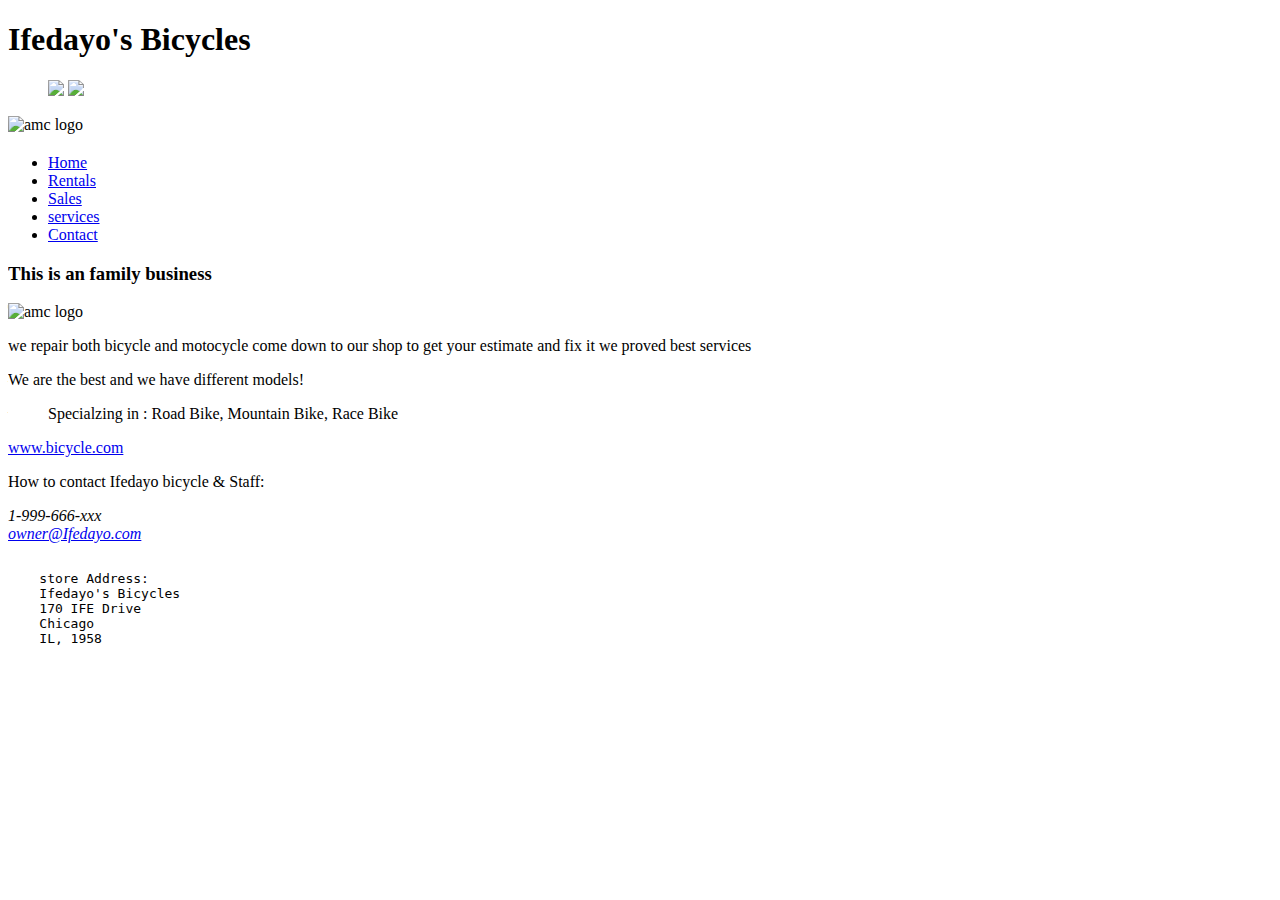
==== index.html @ 66c5a49d "Update index.html" ====
<!DOCTYPE html>
<html>
<head>
<title>Ifedayo's Bicycle shop</title>
<link rel="stylesheet" href="styles/main.css"></link>
<link rel="stylesheet" href="styles/slicknav.css"></link>
<script src="https://code.jquery.com/jquery-3.6.0.min.js"></script>
<script src="js/jquery.slicknav.min.js"></script>
<script type="text/javascript">
    $(document).ready(function(){
        $('#nav_menu').slicknav({prependTo:"#mobile_menu"});
 });
</script>
</head>

<body>
    <figcaption> <h1> Ifedayo's Bicycles </h1> </figcaption>
    <figure class="cute">
        <img  class="cute" src="images/ball1.png"/>
        <img class="cuter" src="images/ball2.png"/>
        </figure> 

    <div id="header">
    <div class="clearfix">
    <div class="logo">
    <img src="Ifedayo/image/bikelogo.jpg" alt="amc logo" height="52" width="100">
    </div>

<header>

       <!-- Smooth Audio Track (not really)  -->
       <audio controls autoplay loop hidden>
        <source src="audio/Jesu.mp3" type="audio/mpeg">
     </audio>
  
</header>

 <!-- Navigation Menu -->
 <nav id="mobile_menu"></nav> 
 <nav id="nav_menu"> 

<h2></h2>
        
        <ul>
        <nav id="mobile_menu"></nav> 
        <nav id="nav_menu">      

        <li>
        <a href="index.html">Home</a>
    </li>
    <li>
        <a href="rentals.html">Rentals</a>
    </li>
    <li>
        <a href="sales.html">Sales</a>
    </li>
    <li>
        <a href="services.html">services</a>
    </li>
    <li>
        <a href="contact.html">Contact</a>
    </li>
</ul>
</nav>

<h3>This is an family business</h3>
<img src="image/bicycle1.jpg" alt="amc logo" width="400">

<p>we repair both bicycle and motocycle come down to our shop to get your estimate and fix it we proved best services</p>

<p>We are the best and we have different models!</p>
<blockquote>Specialzing in : Road Bike, Mountain Bike, Race Bike
</blockquote>
<a href="https://www.bicycle.com">www.bicycle.com</a>

<p>How to contact Ifedayo bicycle &amp; Staff:</p> <address>1-999-666-xxx<br>
<a href="emailto:owner@mpc">owner@Ifedayo.com</a> </address>

<pre>
    <!-- my address-->
    store Address:
    Ifedayo's Bicycles
    170 IFE Drive
    Chicago
    IL, 1958
</pre>
</body>
</html>
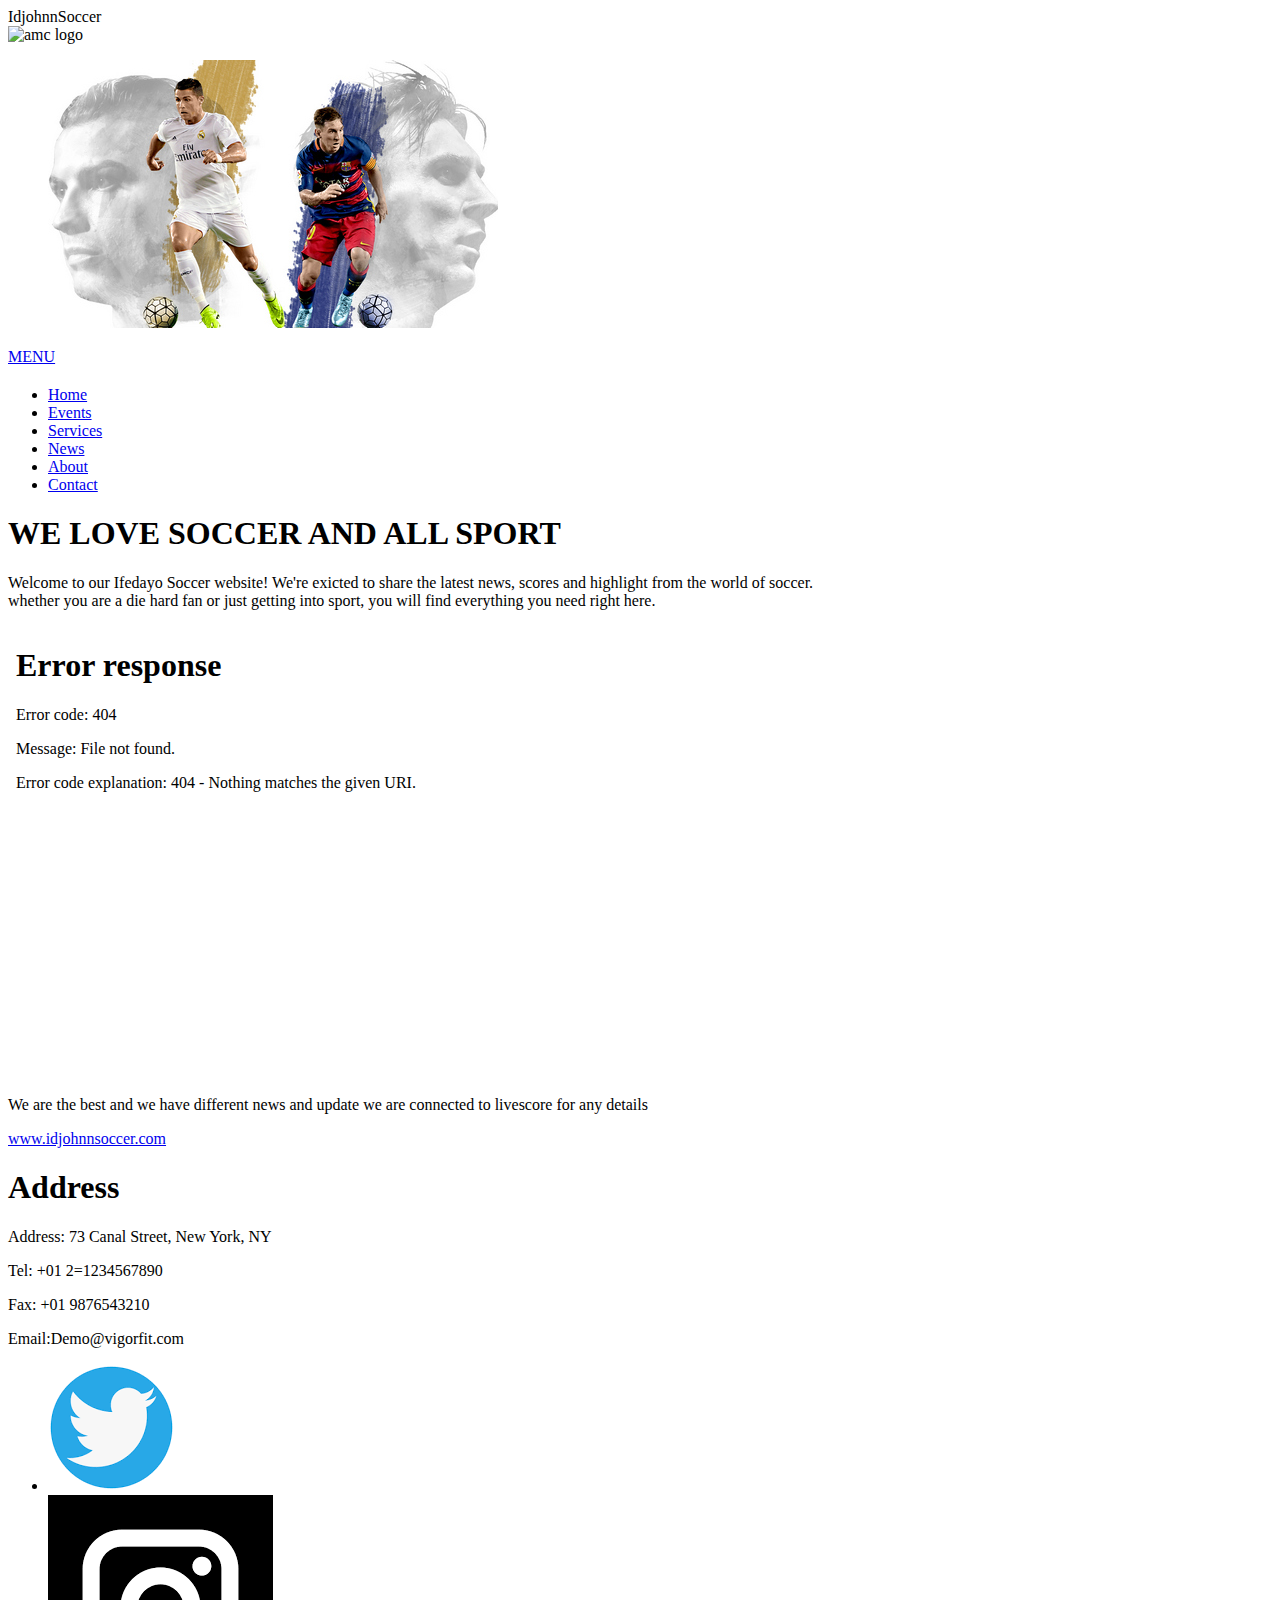
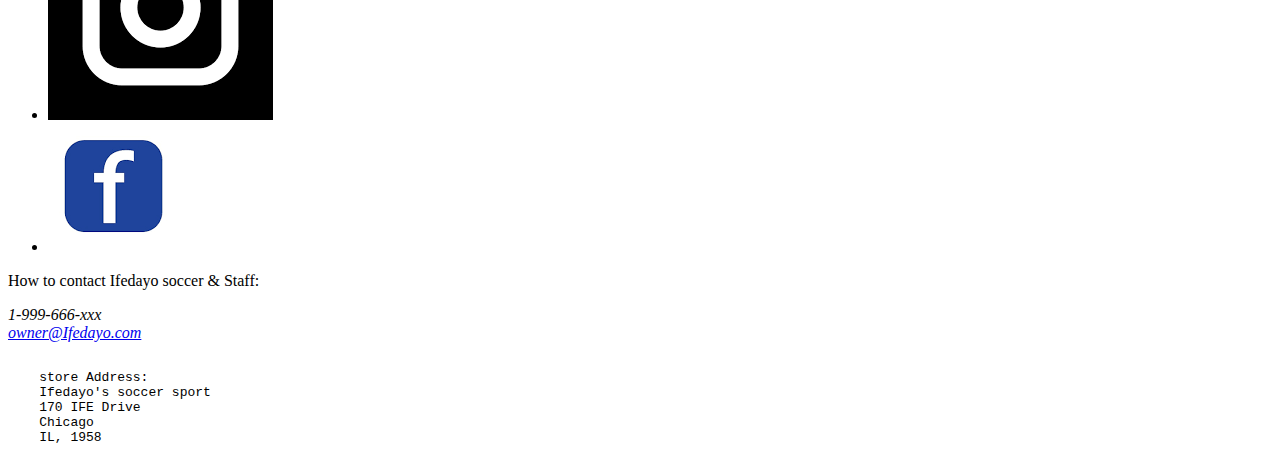
==== commit 03ab21d3: "Merge pull request #1 from idjohnn/dev" ====
--- a/index.html
+++ b/index.html
@@ -1,7 +1,7 @@
 <!DOCTYPE html>
 <html>
 <head>
-<title>Ifedayo's Bicycle shop</title>
+<title>Ifedayo's soccer</title>
 <link rel="stylesheet" href="styles/main.css"></link>
 <link rel="stylesheet" href="styles/slicknav.css"></link>
 <script src="https://code.jquery.com/jquery-3.6.0.min.js"></script>
@@ -14,17 +14,19 @@
 </head>
 
 <body>
-    <figcaption> <h1> Ifedayo's Bicycles </h1> </figcaption>
+    <figcaption>IdjohnnSoccer </figcaption>
+
+    <div id="header">
+        <div class="clearfix">
+        <div class="logo">
+        <img src="image/game.gif" alt="amc logo" height="100" width="100">
+        </div>
+    
     <figure class="cute">
-        <img  class="cute" src="images/ball1.png"/>
-        <img class="cuter" src="images/ball2.png"/>
+
+        <img  src="image/soccer.jpg" src="image/soccer.jpg"/>
         </figure> 
 
-    <div id="header">
-    <div class="clearfix">
-    <div class="logo">
-    <img src="Ifedayo/image/bikelogo.jpg" alt="amc logo" height="52" width="100">
-    </div>
 
 <header>
 
@@ -40,46 +42,70 @@
  <nav id="nav_menu"> 
 
 <h2></h2>
+        <ul>
         
-        <ul>
-        <nav id="mobile_menu"></nav> 
-        <nav id="nav_menu">      
 
-        <li>
+    <li class="nav-item">
         <a href="index.html">Home</a>
     </li>
-    <li>
-        <a href="rentals.html">Rentals</a>
+    <li class="nav-item">
+        <a href="events.html">Events</a>
     </li>
-    <li>
-        <a href="sales.html">Sales</a>
+    <li class="nav-item">
+        <a href="services.html"> Services</a>
     </li>
-    <li>
-        <a href="services.html">services</a>
+    <li class="nav-item">
+        <a href="News.html">News</a>
     </li>
-    <li>
+    <li class="nav-item">
+        <a href="About.html">About</a>
+    </li>
+    <li class="nav-item">
         <a href="contact.html">Contact</a>
     </li>
-</ul>
-</nav>
+     </ul>
+ </nav>
 
-<h3>This is an family business</h3>
-<img src="image/bicycle1.jpg" alt="amc logo" width="400">
 
-<p>we repair both bicycle and motocycle come down to our shop to get your estimate and fix it we proved best services</p>
+<h1>WE LOVE SOCCER AND ALL SPORT</h1>
 
-<p>We are the best and we have different models!</p>
-<blockquote>Specialzing in : Road Bike, Mountain Bike, Race Bike
-</blockquote>
-<a href="https://www.bicycle.com">www.bicycle.com</a>
+<p>Welcome to our Ifedayo Soccer website! We're exicted to share the latest news, scores and highlight from the world of soccer.<br>
+     whether you are a die hard fan or just getting into sport, you will find everything you need right here.</p>
+<embed
+     autoplay="true"
+       type="video/mp4"
+      src="video/you.mp4" width="630" height="450">
 
-<p>How to contact Ifedayo bicycle &amp; Staff:</p> <address>1-999-666-xxx<br>
+<p>We are the best and we have different news and update we are connected to livescore for any details</p>
+<a href="https://www.livescore.com">www.idjohnnsoccer.com</a>
+
+<div class="col-lg-4 col-sm-6">
+    <h1 class="customer_text">Address</h1>
+    <p class="footer_lorem_text1">Address: 73 Canal Street, New York, NY</p>
+    <p class="footer_lorem_text2">Tel: +01 2=1234567890</p>
+    <p class="footer_lorem_text2">Fax: +01 9876543210</p>
+    <p class="footer_lorem_text2">Email:Demo@vigorfit.com</p>
+    <div class="social_icon">
+    <ul>
+      <li><a href="#"><img src="image/twitter-icon.png"></a></li>
+      <li><a href="#"><img src="image/insta-icon.png"></a></li>
+      <li><a href="#"><img src="image/face-icon.png"></a></li>
+      
+    </ul>
+  </div>
+  </div>
+
+
+ <p>How to contact Ifedayo soccer &amp; Staff:</p>
+  <address>1-999-666-xxx<br>
+ 
 <a href="emailto:owner@mpc">owner@Ifedayo.com</a> </address>
+
 
 <pre>
     <!-- my address-->
     store Address:
-    Ifedayo's Bicycles
+    Ifedayo's soccer sport
     170 IFE Drive
     Chicago
     IL, 1958
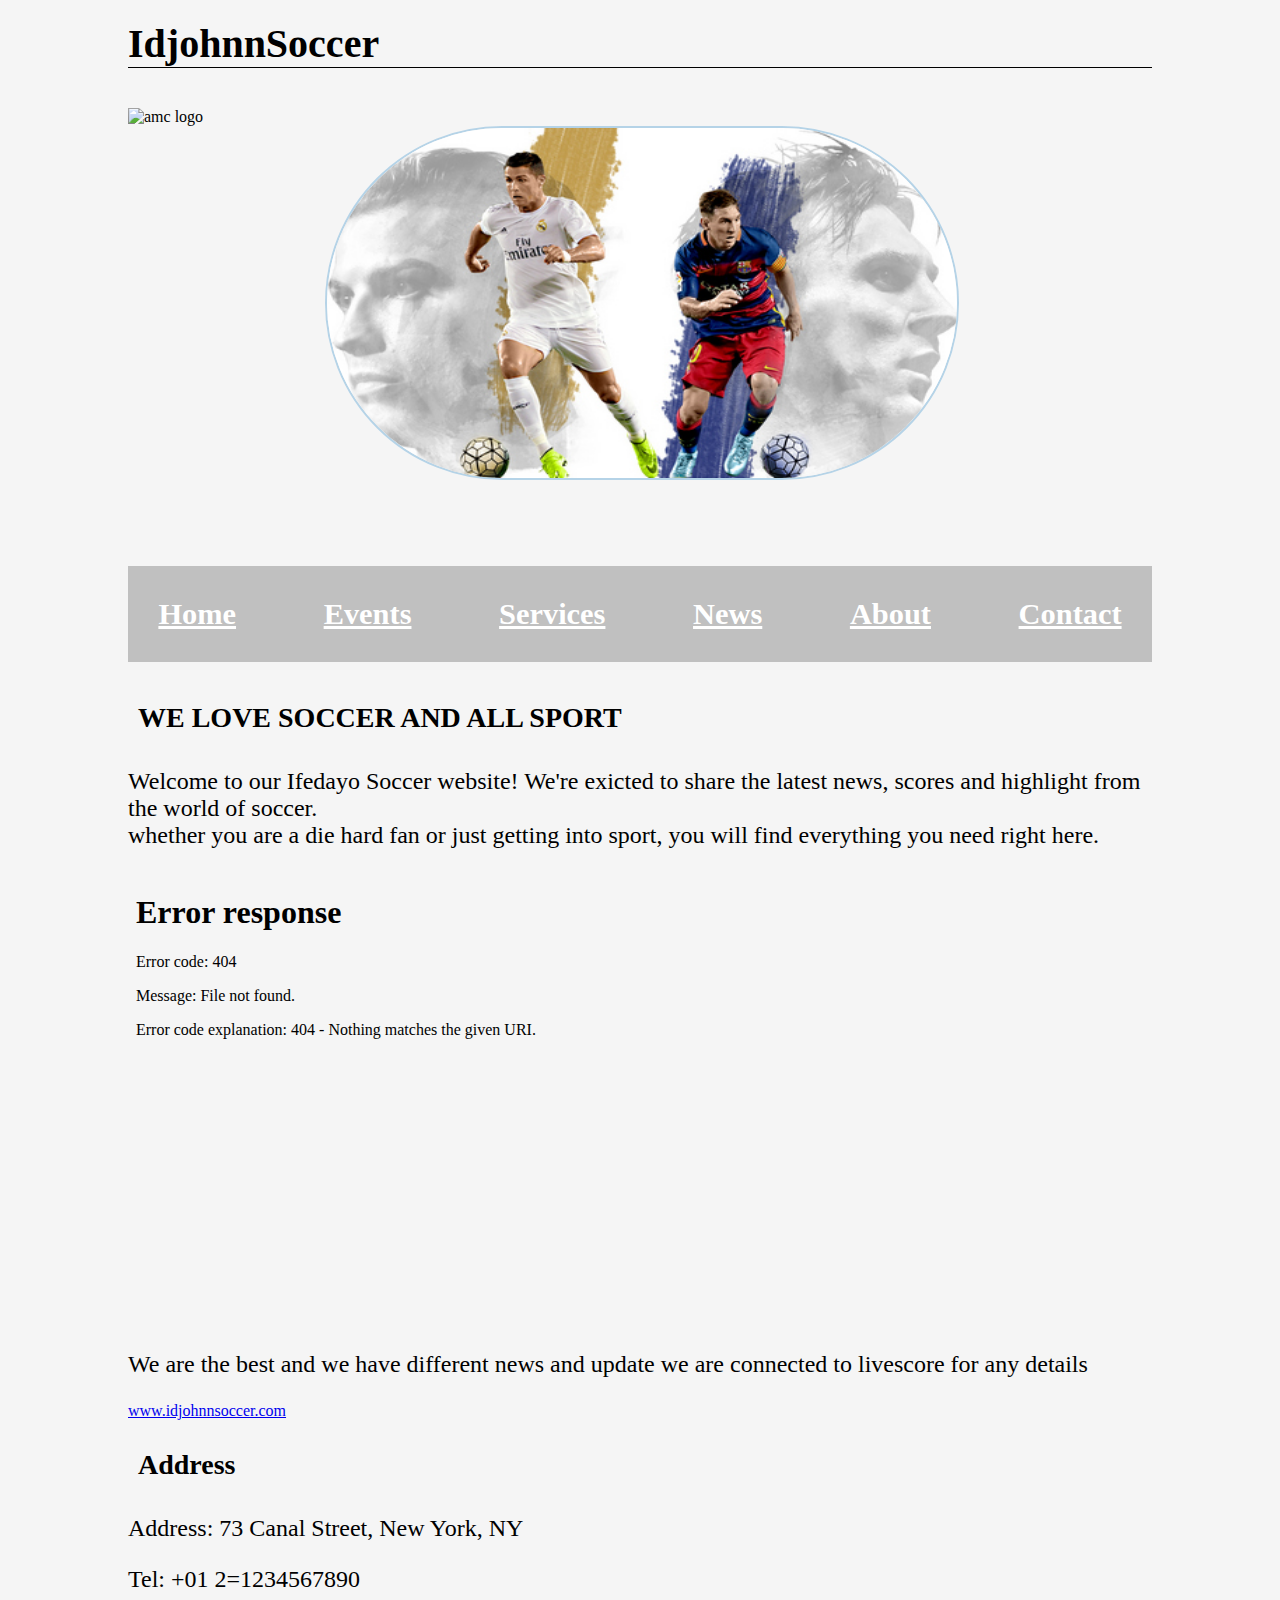
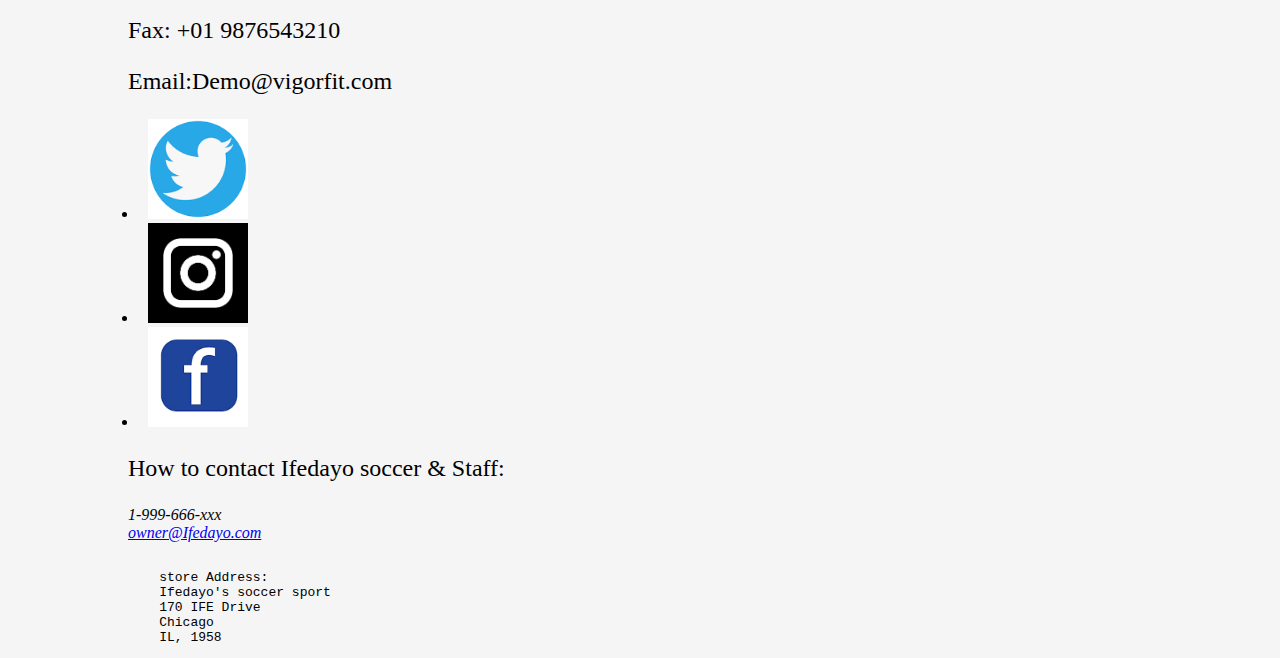
==== commit 6261a079: "Update index.html" ====
--- a/index.html
+++ b/index.html
@@ -1,4 +1,7 @@
 <!DOCTYPE html>
+<!-- Ifedayo john develop 2023, Date texted may 4 2023,
+
+-->
 <html>
 <head>
 <title>Ifedayo's soccer</title>
--- a/styles/main.css
+++ b/styles/main.css
@@ -0,0 +1,470 @@
+
+@media only screen and (max-width: 4000px) { 
+    
+h1 {
+    font-size: 1.75em; /* 28 Ã· 16 */ 
+    padding: 10px;
+    }
+
+h2 {
+    font-size: 1.5em; /* 24 Ã· 16 */ 
+    padding: 10px;
+    } 
+
+h3 {
+    font-size: 1.125em; /* 18 Ã· 16 */ 
+    padding: 10px;
+    } 
+#mobile_menu { 
+    display: none; 
+    }
+article {
+    width: 47.917%;      /*  47.917% 480 / 960 * 100 */
+    padding: 10px 1.0417%;
+    background-color: #ffffff; /* this color is white for column panel */
+    float: left; 
+    } 
+    
+aside {
+    width: 47.917%;          /* 47.917% 480 / 960 * 100*/
+    padding: 10px 1.0417%;
+    background-color: #ffffff; /* this color is white for column panel  */
+    float: right; 
+    }
+main { 
+    display:flex;
+    flex-direction: column;
+    padding: 10px 1.0417%;
+    background-color: #ffffff;
+    }
+textarea {
+    height: 10em; 
+    width: 75em;
+    margin-left: .5em;
+    font-family: Arial, Helvetica, sans-serif; 
+} 
+th {
+    font-size: 1.6em;
+    padding-left: 10px 1.0417%;
+    padding-right: 10px;
+}    
+}
+    
+
+/* tablet portrait layout (768px to 959px) */
+
+@media only screen and (max-width: 959px) {
+
+h1 {
+    font-size: 1.75em; /* 28 Ã· 16 */ 
+    padding: 10px;
+    }
+
+h2 {
+    font-size: 1.5em; /* 24 Ã· 16 */ 
+    padding: 10px;
+    } 
+
+h3 {
+    font-size: 1.125em; /* 18 Ã· 16 */ 
+    padding: 10px;
+    } 
+#mobile_menu { 
+    display: none; 
+    }
+
+article {
+    width: 47.917%;          /*  47.917% 480 / 960 * 100 */
+    padding: 10px 1.0417%;
+    background-color: #ffffff; /* this color is white for column panel */
+    float: left; 
+    }
+    
+aside {
+   
+    width: 47.917%;          /* 47.917% 480 / 960 * 100*/
+    padding: 10px 1.0417%;
+    background-color: #ffffff; /* this color is white for column panel  */
+    float: right; 
+    }
+main { 
+    display:flex;
+    flex-direction: column;
+    padding: 10px 1.0417%;
+    background-color: #ffffff;
+    }
+textarea {
+    height: 10em; 
+    width: 45em;
+    margin-left: .5em;
+    font-family: Arial, Helvetica, sans-serif; 
+    }
+th {
+    font-size: 1.4em;
+    padding-left: 10px 1.0417%;
+    padding-right: 10px;
+}
+}
+
+/* mobile landscape layout (480px to 767px) */ 
+
+@media only screen and (max-width: 767px) { 
+#mobile_menu { 
+    display: block; 
+    }
+#nav_menu { 
+    display: none; 
+    }
+    
+header h2 { 
+    font-size: 1.375em; 
+    }       /* 22 Ã· 16 */ 
+header h3 { 
+    font-size: .8125em; 
+    }   /* 13 Ã· 16 */ 
+p { font-size: .875em; 
+    }            /* 14 Ã· 16 */ 
+h1 {
+    font-size: 2.5em; /* 28 Ã· 16 */ 
+    padding: 10px;
+    }
+article h2, aside h2
+        { 
+    font-size: 1.5em; 
+    }             /* base font size */ 
+aside li { 
+    font-size: .875em; 
+    }     /* 14 Ã· 16 */
+background-color:silver
+header {
+    display: flex;
+    }
+     /* Switch to one column */ 
+main { 
+    display:flex;
+    flex-direction: column;
+    padding: 10px 1.0417%;
+    background-color: #ffffff;
+    } 
+    
+article { 
+    order: 1;
+    width: 97.917%;       /* 940 / 960 * 100 */
+    } 
+aside { 
+    order: 2;
+    width: 97.917%;        /* 940 / 960 * 100 */
+      
+    }
+textarea {
+    height: 10em; 
+    width: 35em;
+    margin-left: .5em;
+    font-family: Arial, Helvetica, sans-serif; 
+} 
+th {
+    font-size: 1em;
+    padding-left: 10px 1.0417%;
+    padding-right: 10px;
+}    
+}
+
+/* mobile portrait layout (479px or less) */ 
+
+@media only screen and (max-width: 479px) { 
+
+#mobile_menu { 
+    display: block; 
+    }
+#nav_menu { 
+    display: none; 
+    }
+header h2 { 
+    font-size: 1.375em; 
+    }   /* 22 Ã· 16 */ 
+header h3 { 
+    font-size: .8125em; 
+    }   /* 13 Ã· 16 */ 
+p { font-size: .875em; 
+    }            /* 14 Ã· 16 */ 
+h1 {
+    font-size: 2.5em; /* 28 Ã· 16 */ 
+    padding: 10px;
+    }
+article h2, aside h2 
+        { 
+    font-size: 1.5em; 
+    }             /* base font size */ 
+aside li { 
+    font-size: .875em; 
+    }     /* 14 Ã· 16 */ 
+background-color: sliver;
+header {
+    display:flex;
+    }
+    /* Switch to one column */ 
+main {  
+    display:flex;
+    flex-direction: column;
+    padding: 10px 1.0417%;
+    background-color: #ffffff;
+    } 
+    
+article
+    { 
+    order: 1;
+    width: 97.917%;      /* 940 / 960 * 100 */
+      
+    } 
+aside { 
+    order: 2;
+    width: 97.917%;       /* 940 / 960 * 100 */
+       
+    }
+textarea {
+    height: 10em; 
+    width: 35em;
+    margin-left: .5em;
+    font-family: Arial, Helvetica, sans-serif; 
+} 
+th {
+    font-size: 1em;
+    padding-left: 10px 1.0417%;
+    padding-right: 10px;
+}
+}
+
+
+/* the styles for the elements */ 
+body {
+    
+    font-size: 1em;     /* 16 Ã· 16  */
+    width: 90%;          /* changed from 725px;*/
+    max-width: 1024px;
+    background-color: whitesmoke; /* this color is gray */
+    margin: 10px auto;
+
+    } 
+header { 
+    width: 97.917%;          /* 940 / 960 * 100 */
+    padding: 10px 1.0417%;
+    clear: both; 
+    font-size: 2em;
+    }
+
+
+
+
+p { 
+    font-size: 1.5em; /* 18 Ã· 16 */ 
+    padding-left: 10px 1.0417%;
+    padding-right: 10px;
+   
+}
+
+blockquote {
+    width: 47.917%;          /* 480 / 960 * 100 */
+    padding: 10px 1.0417%;
+    float: center; 
+    }
+footer { 
+    font-size: .75em; /* 12 Ã· 16 */ 
+    width: 97.917%;            /* 940 / 960 * 100 */
+    padding: 10px 1.0417%;
+    clear: both; 
+    
+    }
+    
+ul { 
+    
+    padding-left: 10px; 
+} 
+
+li {
+    padding-left: 10px; /* space between bullet and text */ 
+   
+   } 
+
+
+/* Navigation css aligned left */ 
+#nav_menu ul {
+    display: flex;
+    flex-basis: 100%;
+    /*flex-direction: column; */
+     /* align-items: center; */
+    justify-content: space-between; 
+    list-style-type: none; padding: 1em 0;
+    font-size: 1.9em;
+    text-align: left;
+    background-color: silver;
+    } 
+
+#nav_menu ul li { 
+    display: inline; 
+    padding: 0 1em; 
+    } 
+#nav_menu ul li a { 
+    font-weight: bold; 
+    color: #ffffff; 
+    }
+#nav_menu ul li a.current { 
+    text-decoration: none; 
+    }
+
+/* Special main image on index page with blue border and rounded corner- must have .bluetouch div class */ 
+
+
+
+figure {
+    float: center;
+    margin-right: 1.5em; 
+}
+
+figcaption {
+    display: block;
+    font-weight: bold;
+    font-size: 2.5em;
+    padding-top: .25em;
+    margin-bottom: 1em;
+    border-bottom: 1px solid black;
+}
+
+
+
+
+
+.cute {
+    width: 100%;
+    min-width: 300px;
+    max-width: 1024px;
+    position: relative;	
+	margin:  0 auto;
+	max-width: 630px;
+    height: 350px;
+}
+
+
+
+/*  hover over and  blue touch on banner */
+/* burned in */
+.cute img {
+    
+    width: 100%;
+    min-width: 300px;
+    max-width: 1024px;
+    position: absolute;	
+	overflow: hidden;
+    border: 2px solid #B5D3E7;
+    border-radius: 1000px;
+    -moz-border-radius: 1000px;
+    margin: 0;
+	opacity: 1;
+    /* Sets the width and height for the images*/
+	max-width: 1024px;
+	height: 350px;
+}
+
+/*  fading effect. */
+
+.cute .cuter{
+  z-index: 9999;
+  transition: opacity 2s linear;
+  cursor: pointer;
+}
+
+/* burned in effect on 2nd image */
+.cute:hover > .cuter {
+  opacity: 0.1;
+}
+
+img {
+    width: 100%;
+    max-width: 100px;
+    position: static;
+    }
+table {
+    margin-top: 1em; 
+    margin-bottom: 1em; 
+    padding-top: .5em;
+}
+
+fieldset {
+    
+   
+    margin-top: 1em; 
+    margin-bottom: 1em; 
+    padding-top: .5em;
+} 
+
+legend {
+    color: black; 
+    font-weight: bold; 
+    font-size: 1.5em; 
+    margin-bottom: .5em;
+  
+}
+
+label, input, select { 
+    font-size: 90%;
+} 
+
+label {
+    float: left; 
+    width: 12em;
+    text-align: right; 
+}
+
+input  { 
+    float: left; 
+    width: 15em;
+    margin-left: .5em; 
+    margin-bottom: .5em;
+}
+select { 
+    float: left; 
+    width: 15em;
+    margin-left: .5em; 
+    margin-bottom: .5em;
+}
+input:required, input[required] 
+{ 
+    border: 3px solid red;
+} 
+
+input:valid { 
+    border: 1px solid black; 
+} 
+
+input:invalid { 
+    box-shadow: none; 
+} 
+
+br { 
+    clear: both; 
+}
+
+#buttons input { 
+    width: 10em;
+    float: right; 
+    text-align: left;
+} 
+
+radio {
+    float: left; 
+    width: 9em;
+}
+
+/* music controls for later
+
+{
+  display:none;
+}
+
+audio, embed {
+  position: absolute;
+  z-index: -9999;
+}
+*/
+
+
+
